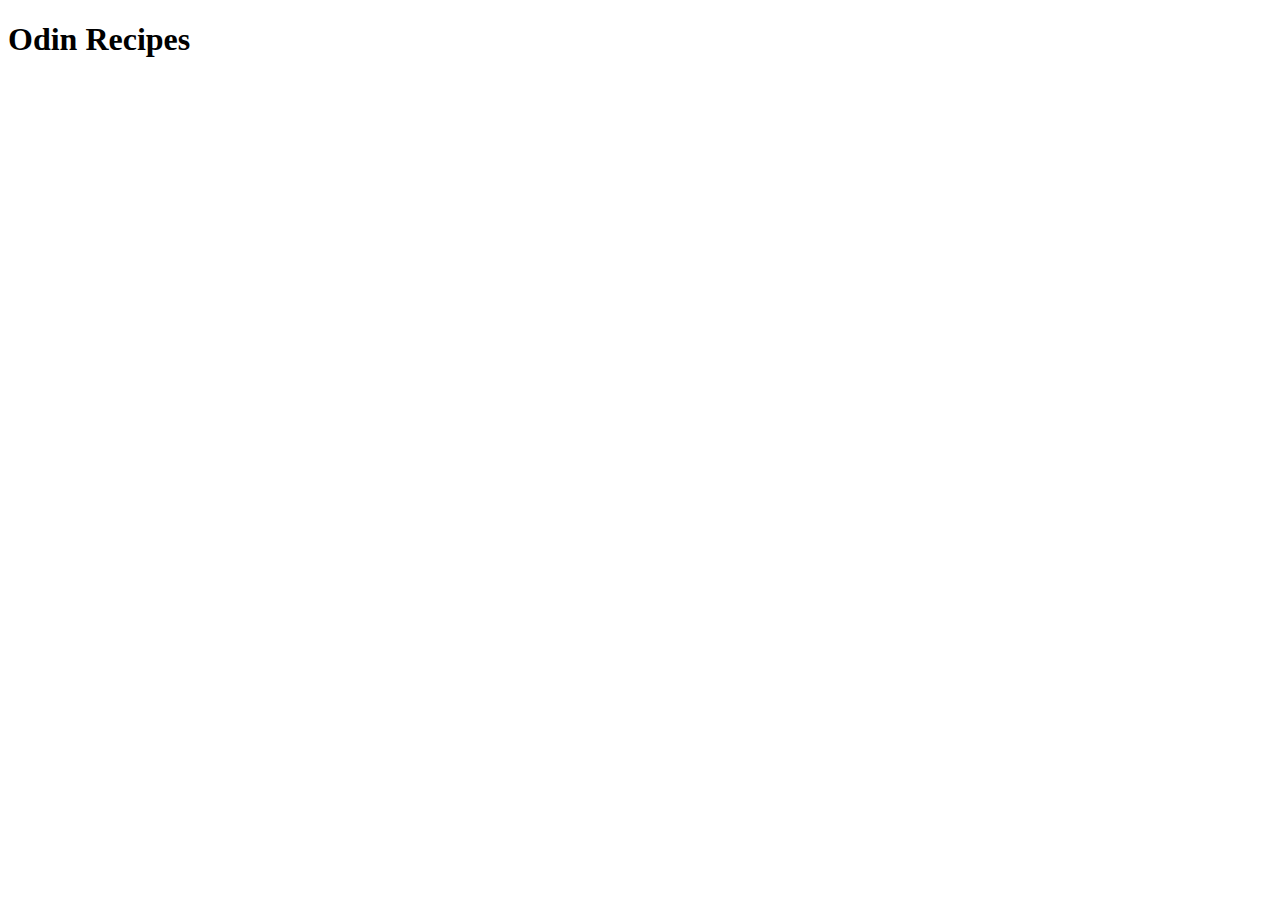
==== index.html @ b4a4245d "Create README.md and index.html files and populate with initial content" ====
<!DOCTYPE html>
<html lang="en">
<head>
    <meta charset="UTF-8">
    <meta name="viewport" content="width=device-width, initial-scale=1.0">
    <title>Odin Recipes</title>
</head>
<body>
    <h1>Odin Recipes</h1>
</body>
</html>
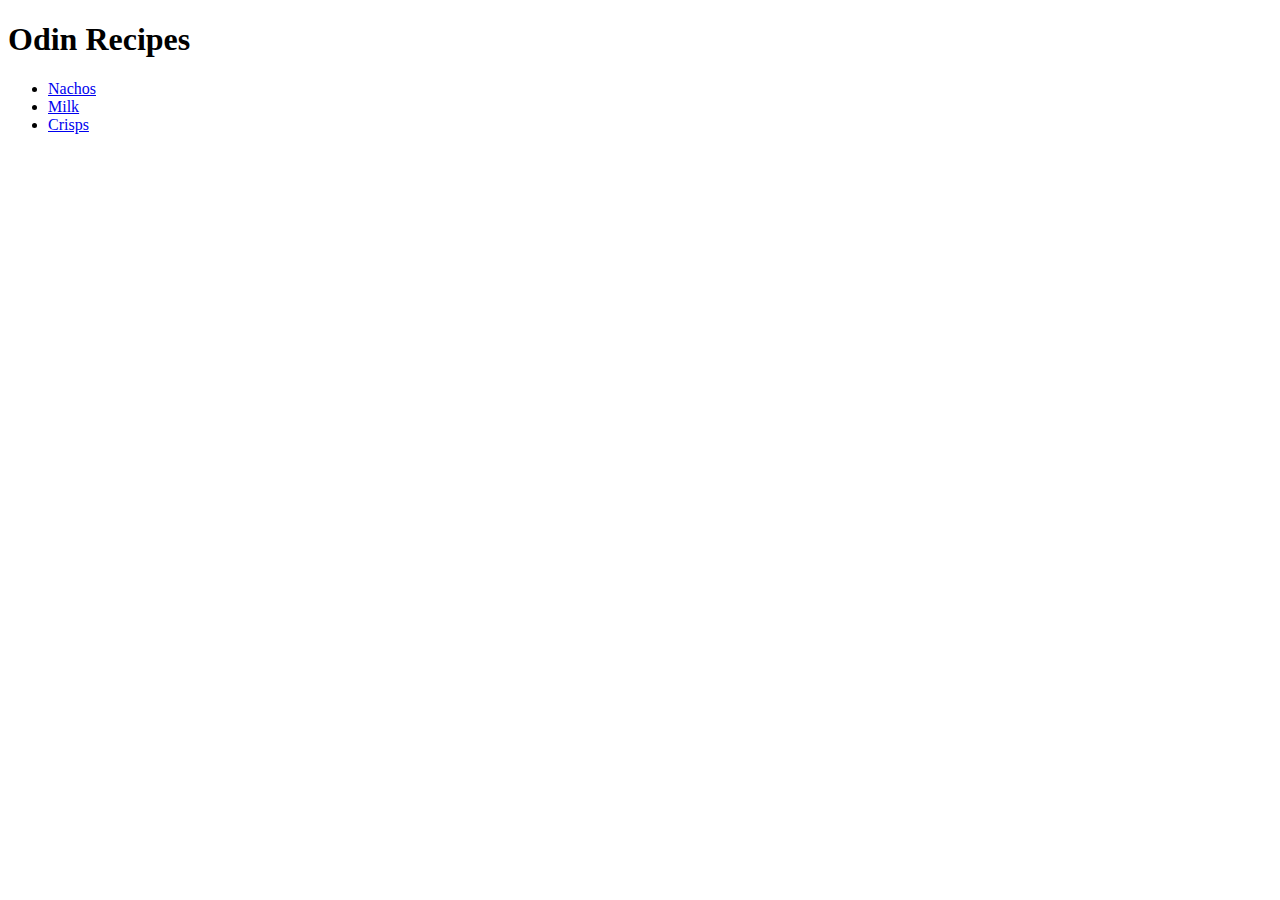
==== commit aee210c2: "Completed index.html" ====
--- a/index.html
+++ b/index.html
@@ -7,5 +7,11 @@
 </head>
 <body>
     <h1>Odin Recipes</h1>
+
+    <ul>
+        <li><a href="recipes/nachos.html">Nachos</a></li>
+        <li><a href="recipes/milk.html">Milk</a></li>
+        <li><a href="recipes/crisps.html">Crisps</a></li>
+    </ul>
 </body>
 </html>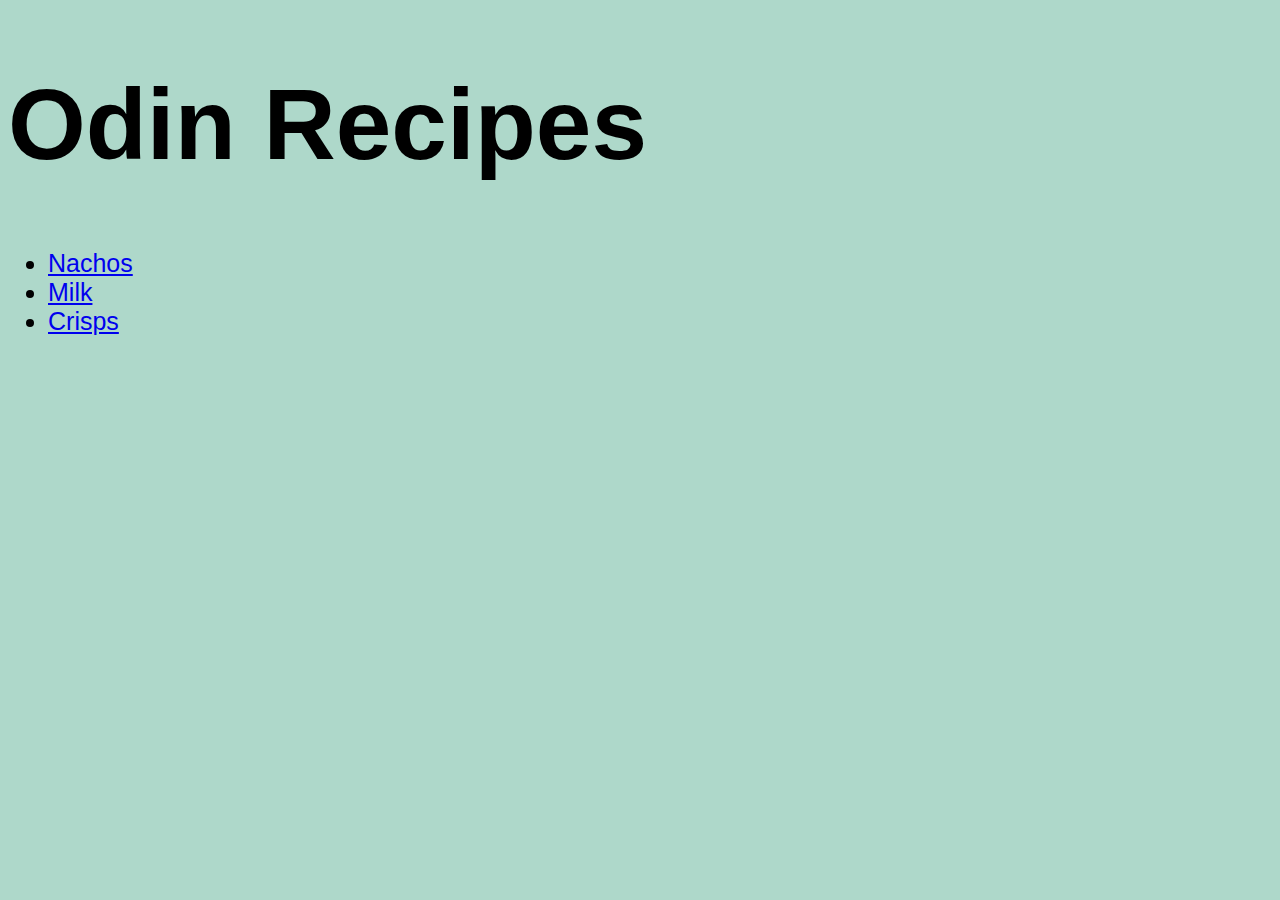
==== commit b1322430: "added css to index.html" ====
--- a/index.html
+++ b/index.html
@@ -4,6 +4,7 @@
     <meta charset="UTF-8">
     <meta name="viewport" content="width=device-width, initial-scale=1.0">
     <title>Odin Recipes</title>
+    <link rel="stylesheet" href="styles.css">
 </head>
 <body>
     <h1>Odin Recipes</h1>
--- a/styles.css
+++ b/styles.css
@@ -0,0 +1,31 @@
+*{
+    background-color: rgb(174, 216, 202);
+    font-family: Arial, Helvetica, sans-serif;
+}
+
+.description p{
+    background-color: rgb(69, 141, 146);
+    padding: 5px;
+    color: rgb(174, 216, 202);
+}
+
+h1{
+    font-size: 100px;
+}
+
+img{
+    height: auto;
+    width: 500px;
+    border: 10px solid;
+    border-color: rgb(69, 141, 146);
+    border-radius: 5%;
+}
+
+p,
+li{
+    font-size: 25px;
+}
+
+h3{
+    font-size: 32px;
+}